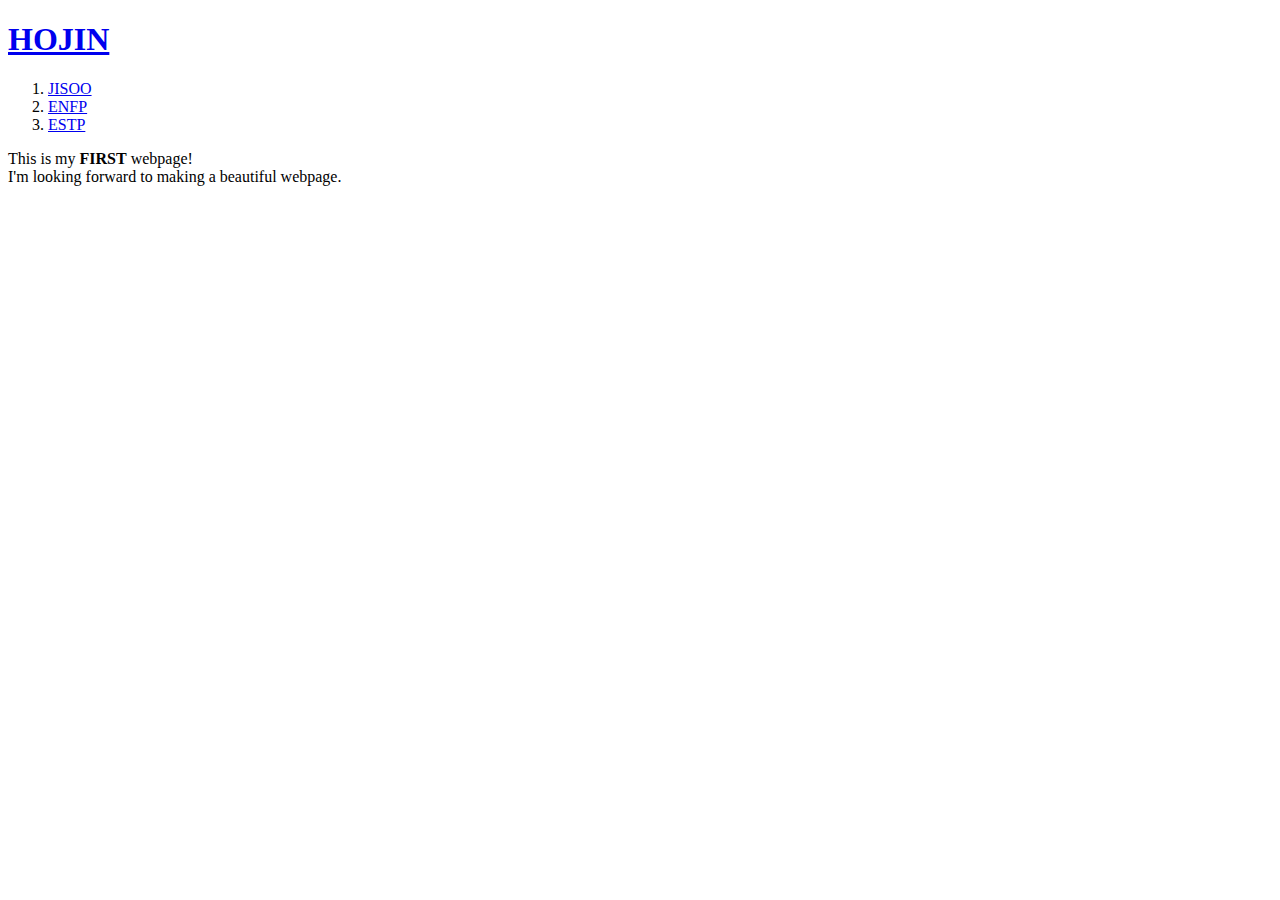
==== index.html @ dd82902a "웹 commit" ====
<!doctype html>
<html>
<head>
  <title>HOJIN</title>
  <meta charset="utf-8">
</head>

<h1><a href="index.html">HOJIN</a></h1>

<ol>
  <li><a href="1.html">JISOO</a></li>
  <li><a href="2.html">ENFP</a></li>
  <li><a href="3.html">ESTP</a></li>
</ol>

<body>
<p>This is my <strong>FIRST</strong> webpage!
  <br>I'm looking forward to making a beautiful webpage.</p>
</body>
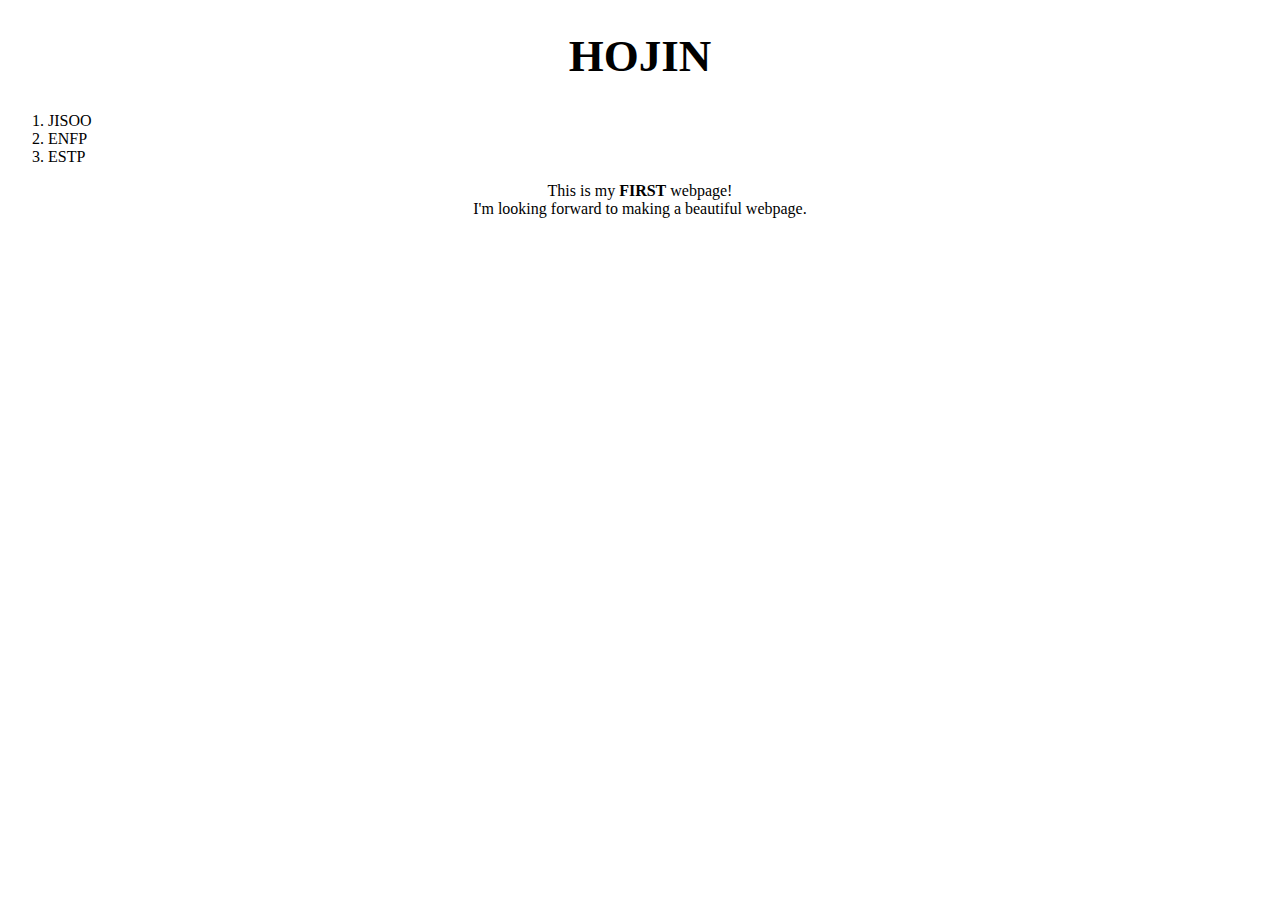
==== commit fe7d7b3b: "4th commit" ====
--- a/index.html
+++ b/index.html
@@ -3,6 +3,22 @@
 <head>
   <title>HOJIN</title>
   <meta charset="utf-8">
+  <style>
+  a{
+    color:black;
+    text-decoration:none;
+  }
+  h1{
+    font-size:45px;
+    text-align:center;
+  }
+  ol{
+    text-align:left;
+  }
+  body{
+    text-align: center;
+  }
+  </style>
 </head>
 
 <h1><a href="index.html">HOJIN</a></h1>
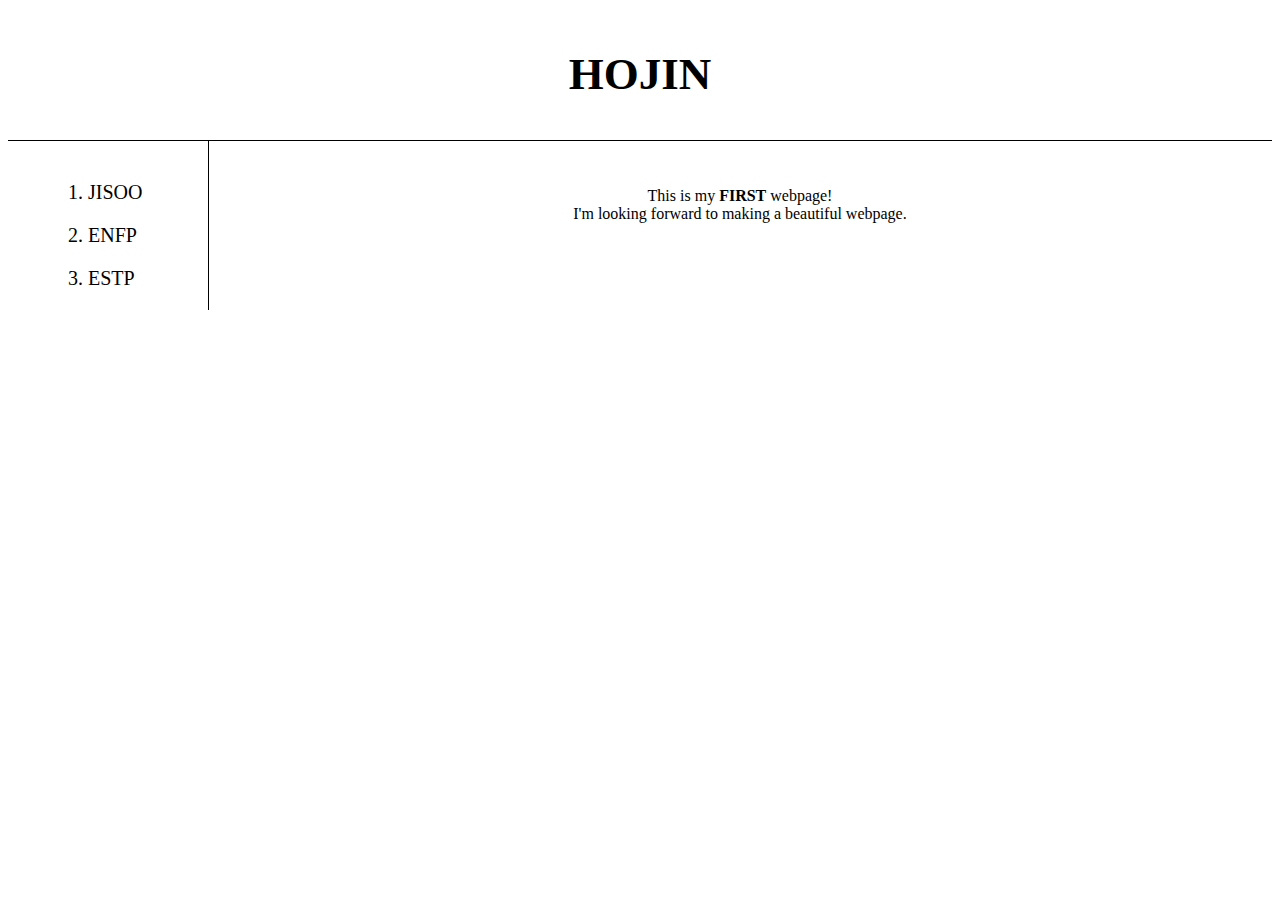
==== commit 20028a14: "Add files via upload" ====
--- a/index.html
+++ b/index.html
@@ -3,33 +3,19 @@
 <head>
   <title>HOJIN</title>
   <meta charset="utf-8">
-  <style>
-  a{
-    color:black;
-    text-decoration:none;
-  }
-  h1{
-    font-size:45px;
-    text-align:center;
-  }
-  ol{
-    text-align:left;
-  }
-  body{
-    text-align: center;
-  }
-  </style>
+  <link rel="stylesheet" href="style.css">
 </head>
-
+<body>
 <h1><a href="index.html">HOJIN</a></h1>
-
-<ol>
-  <li><a href="1.html">JISOO</a></li>
-  <li><a href="2.html">ENFP</a></li>
-  <li><a href="3.html">ESTP</a></li>
-</ol>
-
-<body>
-<p>This is my <strong>FIRST</strong> webpage!
-  <br>I'm looking forward to making a beautiful webpage.</p>
-</body>
+  <div id="grid">
+    <ol>
+    <li><a href="1.html">JISOO</a></li>
+    <li><a href="2.html">ENFP</a></li>
+    <li><a href="3.html">ESTP</a></li>
+    </ol>
+    <div id="article">
+      <p>This is my <strong>FIRST</strong> webpage!
+      <br>I'm looking forward to making a beautiful webpage.</p>
+    </div>
+  </div>
+  </body>
--- a/style.css
+++ b/style.css
@@ -0,0 +1,35 @@
+
+a{
+  color:black;
+  text-decoration:none;
+}
+h1{
+  font-size:45px;
+  text-align:center;
+  border-bottom:1px solid black;
+  margin:0px;
+  padding:40px;
+}
+ol{
+  font-size:20px;
+  text-align:left;
+  border-right:1px solid black;
+  width:100px;
+  margin:0;
+  padding-left: 80px;
+  padding-right: 20px;
+  padding-top: 40px;
+}
+li{
+  padding-bottom: 20px;
+}
+#grid{
+  display:grid;
+  grid-template-columns: 200px 1fr;
+}
+#article{
+  text-align: center;
+  margin:0;
+  padding:30px;
+  padding-left: 30px;
+}
